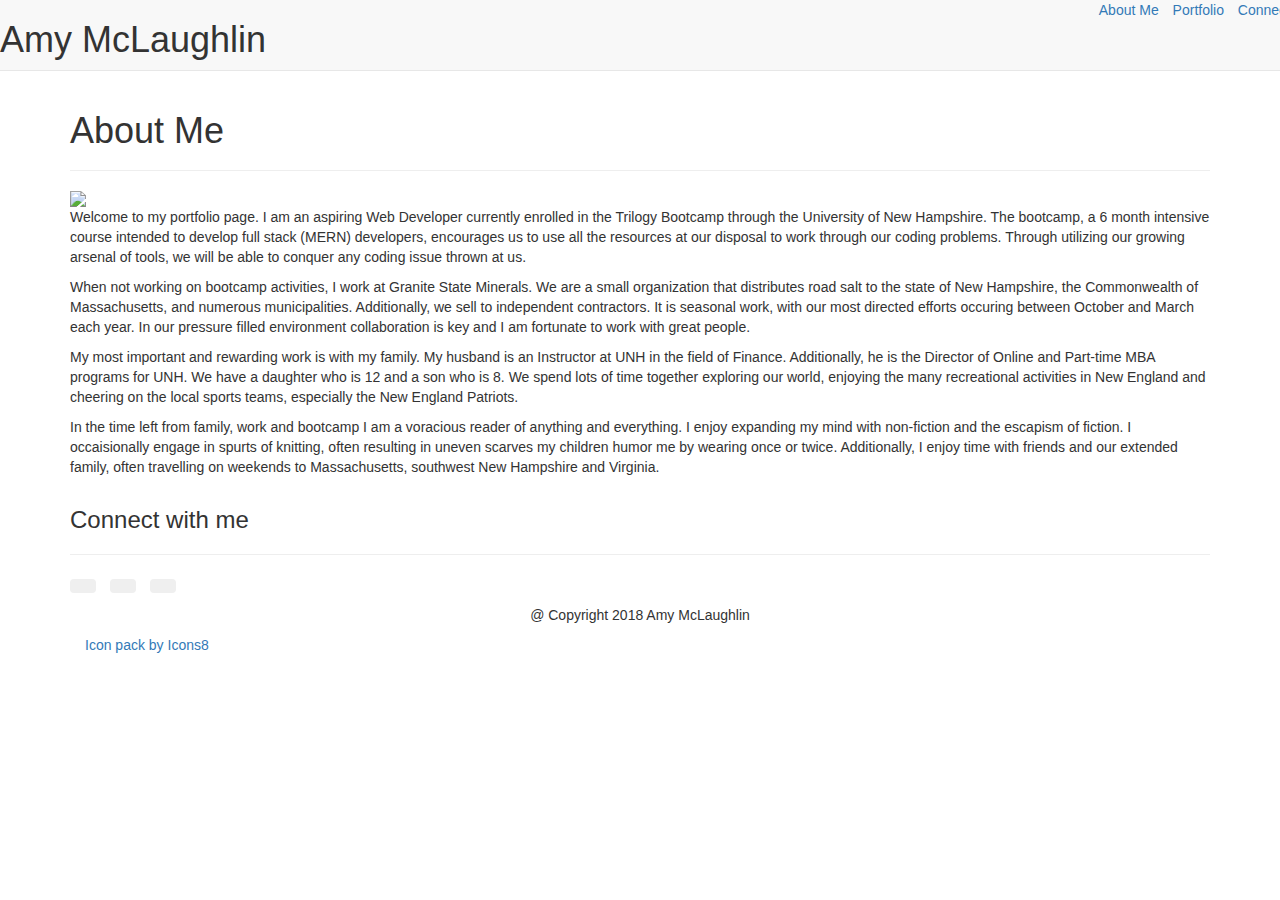
==== index.html @ 4f4ef618 "Initial Commit 07/24/18" ====
<!DOCTYPE html>
<html lang="en">

<head>
  <meta charset="UTF-8">
  <meta name="viewport" content="width=device-width, initial-scale=1.0">
  <meta http-equiv="X-UA-Compatible" content="ie=edge">
  <!-- Latest compiled and minified CSS -->
  <link rel="stylesheet" href="https://maxcdn.bootstrapcdn.com/bootstrap/3.3.7/css/bootstrap.min.css" integrity="sha384-BVYiiSIFeK1dGmJRAkycuHAHRg32OmUcww7on3RYdg4Va+PmSTsz/K68vbdEjh4u"
    crossorigin="anonymous">
  <!-- Latest compiled and minified JavaScript -->
  <script src="https://maxcdn.bootstrapcdn.com/bootstrap/3.3.7/js/bootstrap.min.js" integrity="sha384-Tc5IQib027qvyjSMfHjOMaLkfuWVxZxUPnCJA7l2mCWNIpG9mGCD8wGNIcPD7Txa"
    crossorigin="anonymous"></script>
  <!-- Add icon library -->
  <link rel="stylesheet" href="https://use.fontawesome.com/releases/v5.1.1/css/all.css" integrity="sha384-O8whS3fhG2OnA5Kas0Y9l3cfpmYjapjI0E4theH4iuMD+pLhbf6JI0jIMfYcK3yZ"
    crossorigin="anonymous">
  <link rel="stylesheet" href="Portfolio/assets/CSS/style.css">

  <title>Amy McLaughlin</title>
</head>

<body>
  <!-- Static navbar -->
  <nav class="navbar navbar-default navbar-static-top">
    <!--Navbar Header-->
    <div class="navbar-header">
      <h1>Amy McLaughlin</h1>
    </div>
    <!--Ends header-->
    <div id="navbar" class="navbar-collapse collapse">
      <ul class="nav navbar-nav navbar-right">
        <ul class="list-inline">
          <li>
            <a href="index.html">About Me</a>
          </li>
          <li>
            <a href="portfolio.html">Portfolio</a>
          </li>
          <li>
            <a href="contact.html">Connect</a>
          </li>
        </ul>
      </ul>
      <!--Ends list-->
    </div>
    <!--Ends navbar-->
  </nav>

  <!--Content-->
  <div class="container">
    <!--Content header-->
    <div class="conheader">
      <h1>About Me</h1>
      <hr>
      <!--Content fill-->
      <div class="row">
        <div class="col-sm-12">
          <img src="Portfolio/images/Placeholder2.jpg" class="img-responsive">
          <div class="text">
            <p>
              Welcome to my portfolio page. I am an aspiring Web Developer currently enrolled in the Trilogy Bootcamp through the University
              of New Hampshire. The bootcamp, a 6 month intensive course intended to develop full stack (MERN) developers,
              encourages us to use all the resources at our disposal to work through our coding problems. Through utilizing
              our growing arsenal of tools, we will be able to conquer any coding issue thrown at us.
            </p>
            <p>
              When not working on bootcamp activities, I work at Granite State Minerals. We are a small organization that distributes road
              salt to the state of New Hampshire, the Commonwealth of Massachusetts, and numerous municipalities. Additionally,
              we sell to independent contractors. It is seasonal work, with our most directed efforts occuring between October
              and March each year. In our pressure filled environment collaboration is key and I am fortunate to work with
              great people.
            </p>
            <p>
              My most important and rewarding work is with my family. My husband is an Instructor at UNH in the field of Finance. Additionally,
              he is the Director of Online and Part-time MBA programs for UNH. We have a daughter who is 12 and a son who
              is 8. We spend lots of time together exploring our world, enjoying the many recreational activities in New
              England and cheering on the local sports teams, especially the New England Patriots.
            </p>
            <p>
              In the time left from family, work and bootcamp I am a voracious reader of anything and everything. I enjoy expanding my
              mind with non-fiction and the escapism of fiction. I occaisionally engage in spurts of knitting, often resulting
              in uneven scarves my children humor me by wearing once or twice. Additionally, I enjoy time with friends and
              our extended family, often travelling on weekends to Massachusetts, southwest New Hampshire and Virginia.
            </p>
          </div>

        </div>
        <!--End class col-sm-12-->
      </div>
      <!---End container-->
      <div class=container2>
        <div class=row>
          <div class="col-sm-12">
            <div class="connect">
              <h3>Connect with me</h3>
              <hr>
            </div>  <!--Ends class connect-->
          </div><!--End class col-sm-12-->  
        </div><!--Ends row-->
        <div class=row>
            <div class="col-sm-12">
              <div class="conIcons">  
            <ul class="list-inline" id="icons">
              <li>
                <button class="btn">
                  <i class="fab fa-linkedin-in"></i>
                  <a href="https://www.linkedin.com/in/amy-mclaughlin-31174615a/" target="blank"></a>
                </button>
              </li>
              <li>
                <button class="btn">
                  <i class="fab fa-github"></i>
                  <a href="https://github.com/AB-McLaughlin" target="blank"></a>
                </button>
              </li>
              <li>
                <button class="btn">
                  <i class="fab fa-stack-overflow"></i>
                  <a href="https://stackoverflow.com/users/story/9397985" target="blank"></a>
                </button>
              </li>
            </ul>
            <!--End class ul-->
              </div><!---End class conIcons-->
            </div><!--Ends class col-sm-12-->

        </div>
        <!--Ends row-->
      </div>
      <!--Ends container-->
      <footer class="container-fluid">
        <p class="text-center">@ Copyright 2018 Amy McLaughlin</p>
        <a class="text-center icons" href="https://icons8.com">Icon pack by Icons8</a>
      </footer>
      <!--Ends footer-->

</body>

</html>
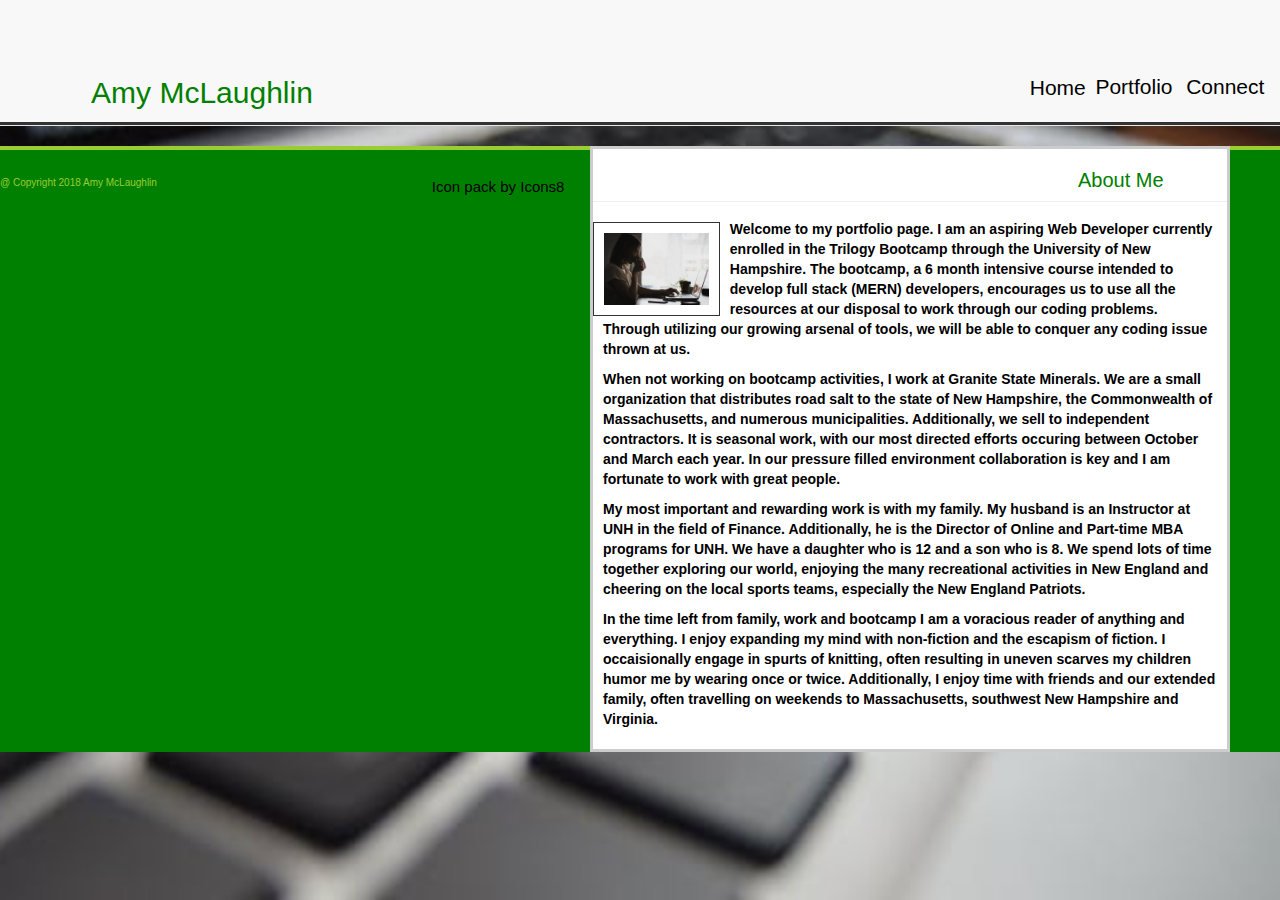
==== commit 44788f54: "update new css 07/26/18" ====
--- a/index.html
+++ b/index.html
@@ -14,48 +14,62 @@
   <!-- Add icon library -->
   <link rel="stylesheet" href="https://use.fontawesome.com/releases/v5.1.1/css/all.css" integrity="sha384-O8whS3fhG2OnA5Kas0Y9l3cfpmYjapjI0E4theH4iuMD+pLhbf6JI0jIMfYcK3yZ"
     crossorigin="anonymous">
-  <link rel="stylesheet" href="Portfolio/assets/CSS/style.css">
+  <link rel="stylesheet" href="assets/css/style.css">
 
   <title>Amy McLaughlin</title>
 </head>
 
 <body>
-  <!-- Static navbar -->
+
   <nav class="navbar navbar-default navbar-static-top">
-    <!--Navbar Header-->
-    <div class="navbar-header">
-      <h1>Amy McLaughlin</h1>
-    </div>
-    <!--Ends header-->
     <div id="navbar" class="navbar-collapse collapse">
-      <ul class="nav navbar-nav navbar-right">
-        <ul class="list-inline">
-          <li>
-            <a href="index.html">About Me</a>
+      <div class="row">
+        <ul class="list-inline links">
+          <li class="links">
+            <i class="fab fa-linkedin-in"></i>
+            <a href="https://www.linkedin.com/in/amy-mclaughlin-31174615a/" target="blank"></a>
           </li>
-          <li>
-            <a href="portfolio.html">Portfolio</a>
+          <li class="links">
+            <i class="fab fa-github"></i>
+            <a href="https://github.com/AB-McLaughlin" target="blank"></a>
           </li>
-          <li>
-            <a href="contact.html">Connect</a>
+          <li class="links">
+            <i class="fab fa-stack-overflow"></i>
+            <a href="https://stackoverflow.com/users/story/9397985" target="blank"></a>
           </li>
         </ul>
-      </ul>
-      <!--Ends list-->
-    </div>
-    <!--Ends navbar-->
+      </div>
+
+      <div class="navbar-header">
+        <h1>Amy McLaughlin</h1>
+      </div>
+
+        <div class="row">
+          <ul class="nav navbar-nav navbar-right">
+            <ul class="list-inline">
+              <li id="home">
+                <a href="index.html">Home</a>
+              </li>
+              <li>
+                <a href="portfolio.html">Portfolio</a>
+              </li>
+              <li>
+                <a href="contact.html">Connect</a>
+              </li>
+            </ul>
+        </div>
+      </div>
   </nav>
+  <!--End navbar-->
 
   <!--Content-->
   <div class="container">
-    <!--Content header-->
     <div class="conheader">
-      <h1>About Me</h1>
+      <h2>About Me</h2>
       <hr>
-      <!--Content fill-->
       <div class="row">
         <div class="col-sm-12">
-          <img src="Portfolio/images/Placeholder2.jpg" class="img-responsive">
+          <img src="images/Placeholder2.jpg" class="img-responsive">
           <div class="text">
             <p>
               Welcome to my portfolio page. I am an aspiring Web Developer currently enrolled in the Trilogy Bootcamp through the University
@@ -83,56 +97,17 @@
               our extended family, often travelling on weekends to Massachusetts, southwest New Hampshire and Virginia.
             </p>
           </div>
+        </div>
+      </div>
+    </div>
+  </div>
+  <!---End container-->
 
-        </div>
-        <!--End class col-sm-12-->
-      </div>
-      <!---End container-->
-      <div class=container2>
-        <div class=row>
-          <div class="col-sm-12">
-            <div class="connect">
-              <h3>Connect with me</h3>
-              <hr>
-            </div>  <!--Ends class connect-->
-          </div><!--End class col-sm-12-->  
-        </div><!--Ends row-->
-        <div class=row>
-            <div class="col-sm-12">
-              <div class="conIcons">  
-            <ul class="list-inline" id="icons">
-              <li>
-                <button class="btn">
-                  <i class="fab fa-linkedin-in"></i>
-                  <a href="https://www.linkedin.com/in/amy-mclaughlin-31174615a/" target="blank"></a>
-                </button>
-              </li>
-              <li>
-                <button class="btn">
-                  <i class="fab fa-github"></i>
-                  <a href="https://github.com/AB-McLaughlin" target="blank"></a>
-                </button>
-              </li>
-              <li>
-                <button class="btn">
-                  <i class="fab fa-stack-overflow"></i>
-                  <a href="https://stackoverflow.com/users/story/9397985" target="blank"></a>
-                </button>
-              </li>
-            </ul>
-            <!--End class ul-->
-              </div><!---End class conIcons-->
-            </div><!--Ends class col-sm-12-->
-
-        </div>
-        <!--Ends row-->
-      </div>
-      <!--Ends container-->
-      <footer class="container-fluid">
-        <p class="text-center">@ Copyright 2018 Amy McLaughlin</p>
-        <a class="text-center icons" href="https://icons8.com">Icon pack by Icons8</a>
-      </footer>
-      <!--Ends footer-->
+  <footer class="container-fluid">
+    <p class="text-center">@ Copyright 2018 Amy McLaughlin</p>
+    <a class="text-center icons" href="https://icons8.com">Icon pack by Icons8</a>
+  </footer>
+  <!--Ends footer-->
 
 </body>
 
--- a/assets/css/style.css
+++ b/assets/css/style.css
@@ -0,0 +1,188 @@
+/*Style html*/
+
+html {
+    width: 100%;
+    height: 100%;
+}
+
+/*Style body*/
+
+body {
+    width: 100%;
+    height: 100%;
+    background-image: url("../../images/bground2.jpeg");
+    background-position: center;
+    background-repeat: no-repeat;
+    background-size: cover;
+    font-family: 'Arial', 'Helvetica Neue', Helvetica, sans-serif;
+}
+
+/*Style navbar*/
+
+#navbar.navbar-collapse.collapse {
+    border-bottom: 50px;
+    border-bottom-color: yellowgreen;
+    border-bottom: solid;
+    display: inline;
+    text-align: center;
+    width: 100%;
+    height: 100%;
+}
+
+.navbar-header {
+    padding-bottom: 0%;
+    margin-left: 10px;
+    width: 30%;
+}
+
+h1 {
+    font-size: 30px;
+    padding-bottom: 0%;
+    color: green;
+}
+
+ul.list-inline.links {
+    padding: 1%;
+    margin-right: 20px;
+    margin-top: 10px;
+    margin-bottom: 0px;
+    float: right;
+}
+
+.links:hover,
+.links:focus {
+    color: yellowgreen !important;
+}
+
+ul.nav.navbar-nav.navbar-right {
+    padding-bottom: 0%;
+    margin-right: 10px;
+    display: block;
+}
+
+a {
+    color: black;
+    font-size: 150%;
+    padding: 20%;
+    float: right;
+}
+
+a:hover,
+a:focus {
+    color: yellowgreen !important;
+}
+
+#home {
+    margin-bottom: 1.5%;
+}
+
+/*Style container*/
+
+.container {
+    background: #ffffff;
+    border: 3px solid #ccc;
+    padding: 0px;
+    margin-right: 50px;
+    width: 50%;
+    float: right;
+    clear: float;
+}
+
+/*Style conheader*/
+
+h2 {
+    color: green;
+    height: 4%;
+    font-size: 20px;
+    float: right;
+    margin-right: 10%;
+}
+
+hr {
+    color: yellow;
+    font-size: 2px;
+    width: 100%;
+}
+
+/*Style Content*/
+
+img {
+    border-color: rgb(255, 251, 0);
+    border: .5px solid;
+    width: 20%;
+    padding: 10px;
+    float: left;
+    margin-right: 10px;
+}
+
+.text {
+    color: black;
+    font-weight: bold;
+    padding: 10px;
+    margin-top: -13px;
+}
+
+/*.btn {
+    background-color: green;
+    color: whitesmoke;
+    border: 3px solid green;
+    margin: 20px;
+    display: inline;
+}*/
+
+/*Style footer*/
+
+.container-fluid {
+    background: green;
+    border-top: 4px solid yellowgreen;
+    padding: 0px;
+    width: 100%;
+    font-size: x-small;
+    text-align: center;
+    color: yellowgreen;
+}
+
+p.text-center {
+    float: left;
+    margin-top: 2%;
+}
+
+.text-center.icons {
+    clear: float;
+    float: right;
+    padding: 0px;
+    margin: auto;
+    margin-top: 2%;
+    margin-right: 2%;
+    margin-left: 2%;
+}
+
+/*Style submit button*/
+
+button {
+    margin: 7px;
+}
+
+/*Style col-sm-8 pull left*/
+
+.col-sm-8 {
+    margin: 10px;
+    background: #ffffff;
+    border: 1px solid #ccc;
+    padding: 10px;
+}
+
+/*Style col-sm-4 pull right*/
+
+.col-sm-4 {
+    margin: 10px;
+    background: #ffffff;
+    border: 1px solid #ccc;
+    padding: 10px;
+}
+
+/*Style thumbnail*/
+
+.thumbmails {
+    border: 1px solid #ffffff;
+}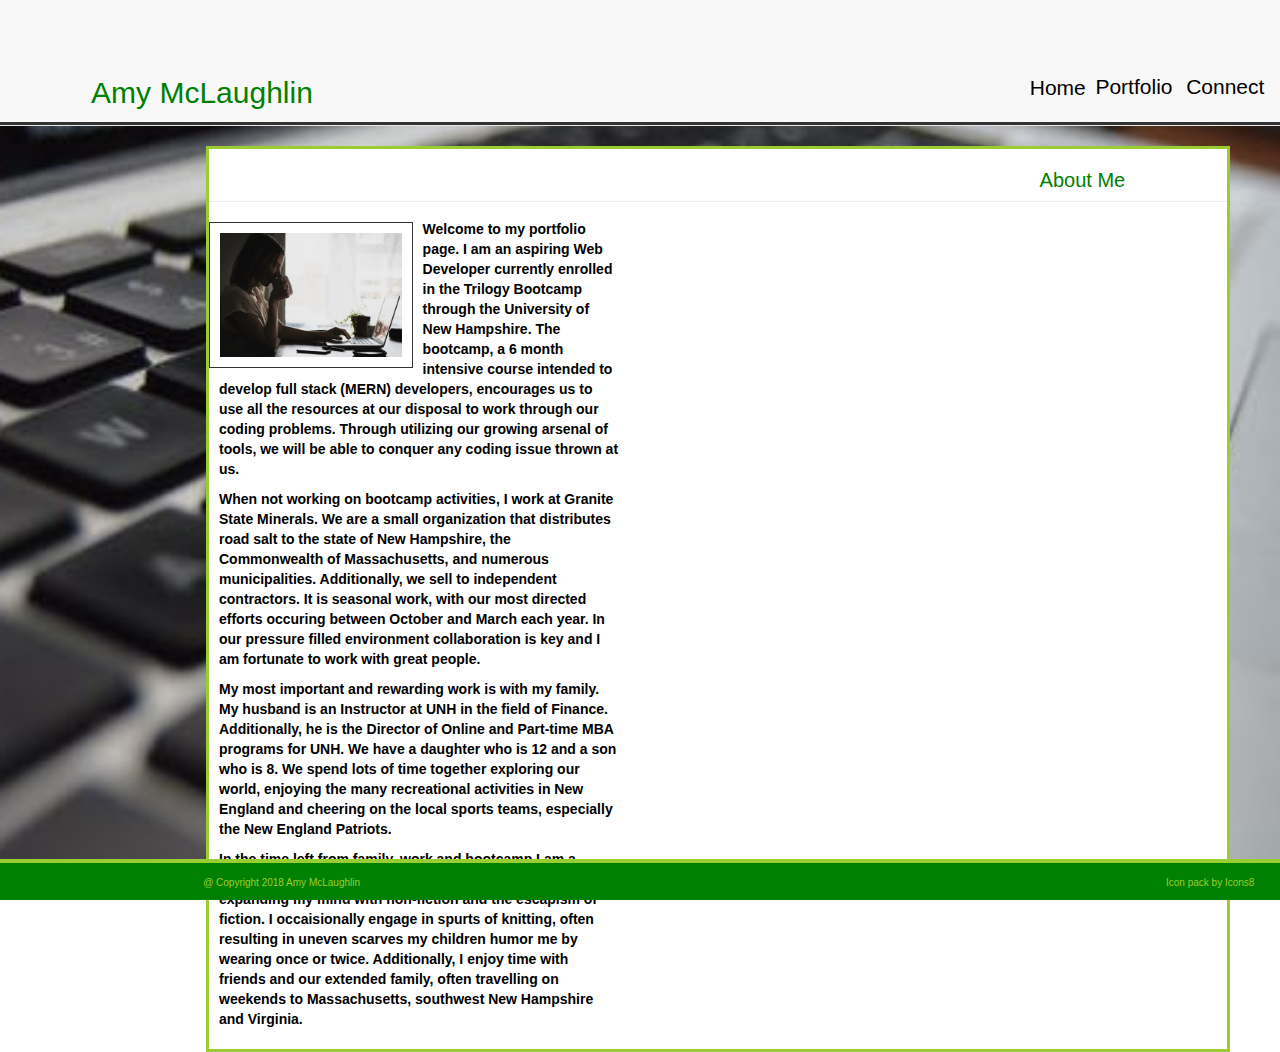
==== commit cbd04999: "Update 07/29/18" ====
--- a/index.html
+++ b/index.html
@@ -26,16 +26,19 @@
       <div class="row">
         <ul class="list-inline links">
           <li class="links">
-            <i class="fab fa-linkedin-in"></i>
-            <a href="https://www.linkedin.com/in/amy-mclaughlin-31174615a/" target="blank"></a>
+            <i class="fab fa-linkedin-in">
+              <a href="https://www.linkedin.com/in/amy-mclaughlin-31174615a/" target="blank"></a>
+            </i>
           </li>
           <li class="links">
-            <i class="fab fa-github"></i>
-            <a href="https://github.com/AB-McLaughlin" target="blank"></a>
+            <i class="fab fa-github">
+              <a href="https://github.com/AB-McLaughlin" target="blank"></a>
+            </i>
           </li>
           <li class="links">
             <i class="fab fa-stack-overflow"></i>
             <a href="https://stackoverflow.com/users/story/9397985" target="blank"></a>
+            </i>
           </li>
         </ul>
       </div>
@@ -44,59 +47,58 @@
         <h1>Amy McLaughlin</h1>
       </div>
 
-        <div class="row">
-          <ul class="nav navbar-nav navbar-right">
-            <ul class="list-inline">
-              <li id="home">
-                <a href="index.html">Home</a>
-              </li>
-              <li>
-                <a href="portfolio.html">Portfolio</a>
-              </li>
-              <li>
-                <a href="contact.html">Connect</a>
-              </li>
-            </ul>
-        </div>
+      <div class="row">
+        <ul class="nav navbar-nav navbar-right">
+          <ul class="list-inline">
+            <li id="home">
+              <a href="index.html">Home</a>
+            </li>
+            <li>
+              <a href="portfolio.html">Portfolio</a>
+            </li>
+            <li>
+              <a href="contact.html">Connect</a>
+            </li>
+          </ul>
       </div>
+    </div>
   </nav>
   <!--End navbar-->
 
-  <!--Content-->
   <div class="container">
     <div class="conheader">
       <h2>About Me</h2>
       <hr>
-      <div class="row">
-        <div class="col-sm-12">
-          <img src="images/Placeholder2.jpg" class="img-responsive">
-          <div class="text">
-            <p>
-              Welcome to my portfolio page. I am an aspiring Web Developer currently enrolled in the Trilogy Bootcamp through the University
-              of New Hampshire. The bootcamp, a 6 month intensive course intended to develop full stack (MERN) developers,
-              encourages us to use all the resources at our disposal to work through our coding problems. Through utilizing
-              our growing arsenal of tools, we will be able to conquer any coding issue thrown at us.
-            </p>
-            <p>
-              When not working on bootcamp activities, I work at Granite State Minerals. We are a small organization that distributes road
-              salt to the state of New Hampshire, the Commonwealth of Massachusetts, and numerous municipalities. Additionally,
-              we sell to independent contractors. It is seasonal work, with our most directed efforts occuring between October
-              and March each year. In our pressure filled environment collaboration is key and I am fortunate to work with
-              great people.
-            </p>
-            <p>
-              My most important and rewarding work is with my family. My husband is an Instructor at UNH in the field of Finance. Additionally,
-              he is the Director of Online and Part-time MBA programs for UNH. We have a daughter who is 12 and a son who
-              is 8. We spend lots of time together exploring our world, enjoying the many recreational activities in New
-              England and cheering on the local sports teams, especially the New England Patriots.
-            </p>
-            <p>
-              In the time left from family, work and bootcamp I am a voracious reader of anything and everything. I enjoy expanding my
-              mind with non-fiction and the escapism of fiction. I occaisionally engage in spurts of knitting, often resulting
-              in uneven scarves my children humor me by wearing once or twice. Additionally, I enjoy time with friends and
-              our extended family, often travelling on weekends to Massachusetts, southwest New Hampshire and Virginia.
-            </p>
-          </div>
+    </div>
+    <div class="row">
+      <div class="col-sm-12">
+        <img src="images/Placeholder2.jpg" class="img-responsive">
+        <div class="text">
+          <p>
+            Welcome to my portfolio page. I am an aspiring Web Developer currently enrolled in the Trilogy Bootcamp through the University
+            of New Hampshire. The bootcamp, a 6 month intensive course intended to develop full stack (MERN) developers,
+            encourages us to use all the resources at our disposal to work through our coding problems. Through utilizing
+            our growing arsenal of tools, we will be able to conquer any coding issue thrown at us.
+          </p>
+          <p>
+            When not working on bootcamp activities, I work at Granite State Minerals. We are a small organization that distributes road
+            salt to the state of New Hampshire, the Commonwealth of Massachusetts, and numerous municipalities. Additionally,
+            we sell to independent contractors. It is seasonal work, with our most directed efforts occuring between October
+            and March each year. In our pressure filled environment collaboration is key and I am fortunate to work with
+            great people.
+          </p>
+          <p>
+            My most important and rewarding work is with my family. My husband is an Instructor at UNH in the field of Finance. Additionally,
+            he is the Director of Online and Part-time MBA programs for UNH. We have a daughter who is 12 and a son who is
+            8. We spend lots of time together exploring our world, enjoying the many recreational activities in New England
+            and cheering on the local sports teams, especially the New England Patriots.
+          </p>
+          <p>
+            In the time left from family, work and bootcamp I am a voracious reader of anything and everything. I enjoy expanding my
+            mind with non-fiction and the escapism of fiction. I occaisionally engage in spurts of knitting, often resulting
+            in uneven scarves my children humor me by wearing once or twice. Additionally, I enjoy time with friends and
+            our extended family, often travelling on weekends to Massachusetts, southwest New Hampshire and Virginia.
+          </p>
         </div>
       </div>
     </div>
--- a/assets/css/style.css
+++ b/assets/css/style.css
@@ -49,11 +49,6 @@
     float: right;
 }
 
-.links:hover,
-.links:focus {
-    color: yellowgreen !important;
-}
-
 ul.nav.navbar-nav.navbar-right {
     padding-bottom: 0%;
     margin-right: 10px;
@@ -65,6 +60,7 @@
     font-size: 150%;
     padding: 20%;
     float: right;
+    clear: float;
 }
 
 a:hover,
@@ -80,15 +76,13 @@
 
 .container {
     background: #ffffff;
-    border: 3px solid #ccc;
+    border: 3px solid yellowgreen;
     padding: 0px;
     margin-right: 50px;
-    width: 50%;
-    float: right;
-    clear: float;
-}
-
-/*Style conheader*/
+    width: 80%;
+    float: right;
+    clear: float;
+}
 
 h2 {
     color: green;
@@ -104,10 +98,8 @@
     width: 100%;
 }
 
-/*Style Content*/
-
 img {
-    border-color: rgb(255, 251, 0);
+    border-color: yellowgreen;
     border: .5px solid;
     width: 20%;
     padding: 10px;
@@ -122,29 +114,25 @@
     margin-top: -13px;
 }
 
-/*.btn {
-    background-color: green;
-    color: whitesmoke;
-    border: 3px solid green;
-    margin: 20px;
-    display: inline;
-}*/
-
 /*Style footer*/
 
 .container-fluid {
     background: green;
     border-top: 4px solid yellowgreen;
     padding: 0px;
-    width: 100%;
     font-size: x-small;
     text-align: center;
     color: yellowgreen;
+    position: fixed;
+    left: 0;
+    bottom: 0;
+    width: 100%;
 }
 
 p.text-center {
     float: left;
-    margin-top: 2%;
+    margin-top: 1%;
+    margin-left: 2%;
 }
 
 .text-center.icons {
@@ -152,37 +140,69 @@
     float: right;
     padding: 0px;
     margin: auto;
-    margin-top: 2%;
+    margin-top: 1%;
     margin-right: 2%;
     margin-left: 2%;
-}
-
-/*Style submit button*/
-
-button {
+    color: yellowgreen;
+    font-size: x-small;
+}
+
+/*Style contact.html*/
+
+.form-area {
+    background-color: #ffffff;
+    padding: 10px 40px 60px;
+    margin: 10px 0px 60px;
+    border: 3px solid yellowgreen;
+    width: 80%;
+    float: right;
+    clear: float;
+}
+
+.form-group {
+    border: 1px solid yellowgreen;
+    color: green;
+}
+
+.form-control {
+    color: green;
+    border: 1px solid yellowgreen;
+    border-radius: 0px;
+}
+
+#submit {
     margin: 7px;
-}
-
-/*Style col-sm-8 pull left*/
-
-.col-sm-8 {
-    margin: 10px;
-    background: #ffffff;
-    border: 1px solid #ccc;
+    background-color: green;
+    color: black;
+    border: 1px solid green;
+}
+
+#submit:hover,
+#submit:focus {
+    color: yellowgreen !important;
+    border: 1px solid yellowgreen;
+}
+
+/*Style portfolio.html*/
+
+.pf {
+    color: green;
+    font-size: 100%;
     padding: 10px;
-}
-
-/*Style col-sm-4 pull right*/
-
-.col-sm-4 {
-    margin: 10px;
-    background: #ffffff;
-    border: 1px solid #ccc;
-    padding: 10px;
-}
-
-/*Style thumbnail*/
-
-.thumbmails {
+    float: right;
+    clear: float;
+}
+
+.pf:hover,
+.pf:focus {
+    color: yellowgreen !important;
+}
+
+.thumbnail {
     border: 1px solid #ffffff;
+}
+
+p{
+    width: 40%;
+    margin-right: 5px;
 }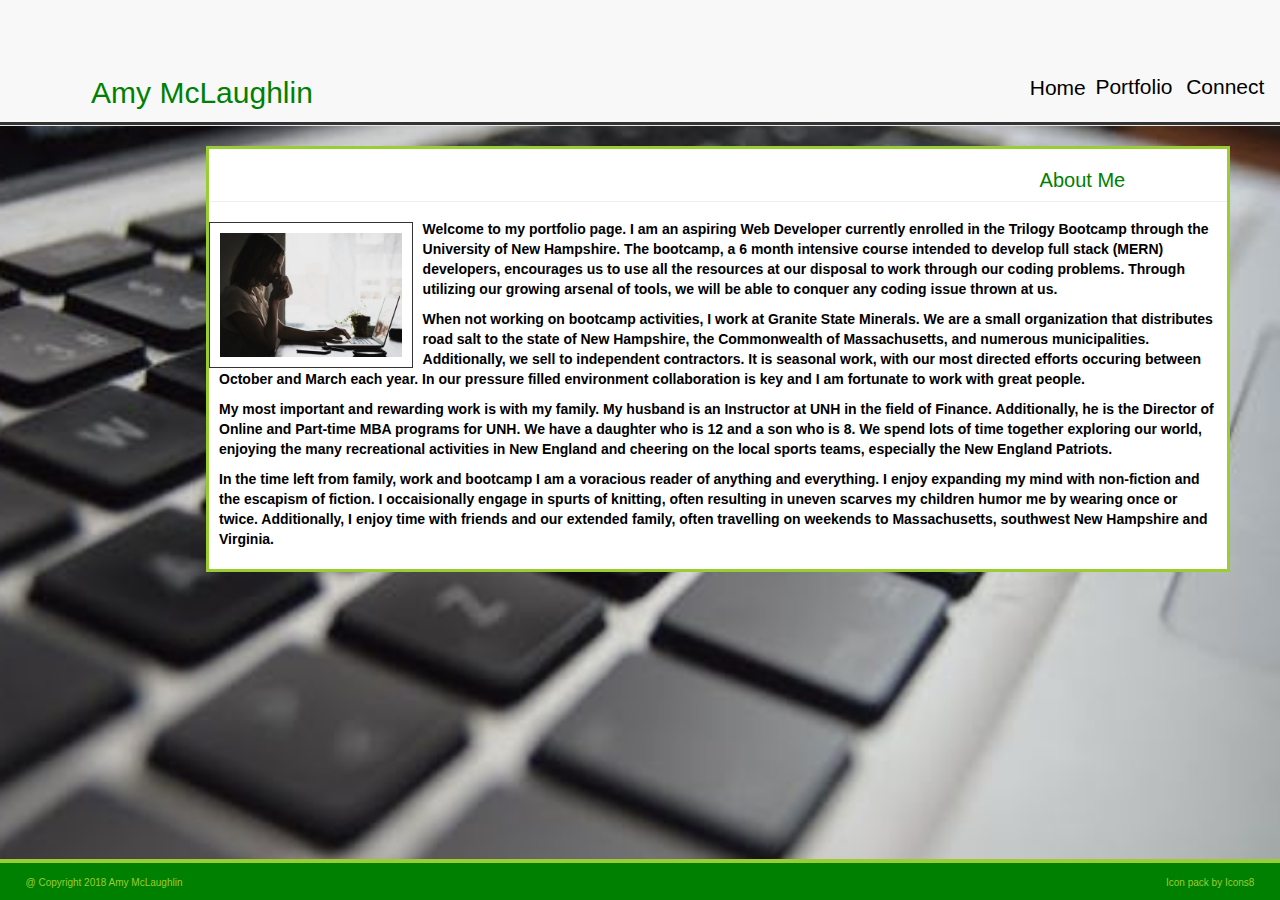
==== commit 9b26d4a0: "Update Mon 07/30/18" ====
--- a/index.html
+++ b/index.html
@@ -15,6 +15,7 @@
   <link rel="stylesheet" href="https://use.fontawesome.com/releases/v5.1.1/css/all.css" integrity="sha384-O8whS3fhG2OnA5Kas0Y9l3cfpmYjapjI0E4theH4iuMD+pLhbf6JI0jIMfYcK3yZ"
     crossorigin="anonymous">
   <link rel="stylesheet" href="assets/css/style.css">
+  
 
   <title>Amy McLaughlin</title>
 </head>
@@ -72,7 +73,7 @@
     </div>
     <div class="row">
       <div class="col-sm-12">
-        <img src="images/Placeholder2.jpg" class="img-responsive">
+        <img src="assets/images/Placeholder2.jpg" class="img-responsive">
         <div class="text">
           <p>
             Welcome to my portfolio page. I am an aspiring Web Developer currently enrolled in the Trilogy Bootcamp through the University
--- a/assets/css/style.css
+++ b/assets/css/style.css
@@ -10,7 +10,7 @@
 body {
     width: 100%;
     height: 100%;
-    background-image: url("../../images/bground2.jpeg");
+    background-image: url("../images/bground2.jpeg");
     background-position: center;
     background-repeat: no-repeat;
     background-size: cover;
@@ -146,63 +146,3 @@
     color: yellowgreen;
     font-size: x-small;
 }
-
-/*Style contact.html*/
-
-.form-area {
-    background-color: #ffffff;
-    padding: 10px 40px 60px;
-    margin: 10px 0px 60px;
-    border: 3px solid yellowgreen;
-    width: 80%;
-    float: right;
-    clear: float;
-}
-
-.form-group {
-    border: 1px solid yellowgreen;
-    color: green;
-}
-
-.form-control {
-    color: green;
-    border: 1px solid yellowgreen;
-    border-radius: 0px;
-}
-
-#submit {
-    margin: 7px;
-    background-color: green;
-    color: black;
-    border: 1px solid green;
-}
-
-#submit:hover,
-#submit:focus {
-    color: yellowgreen !important;
-    border: 1px solid yellowgreen;
-}
-
-/*Style portfolio.html*/
-
-.pf {
-    color: green;
-    font-size: 100%;
-    padding: 10px;
-    float: right;
-    clear: float;
-}
-
-.pf:hover,
-.pf:focus {
-    color: yellowgreen !important;
-}
-
-.thumbnail {
-    border: 1px solid #ffffff;
-}
-
-p{
-    width: 40%;
-    margin-right: 5px;
-}